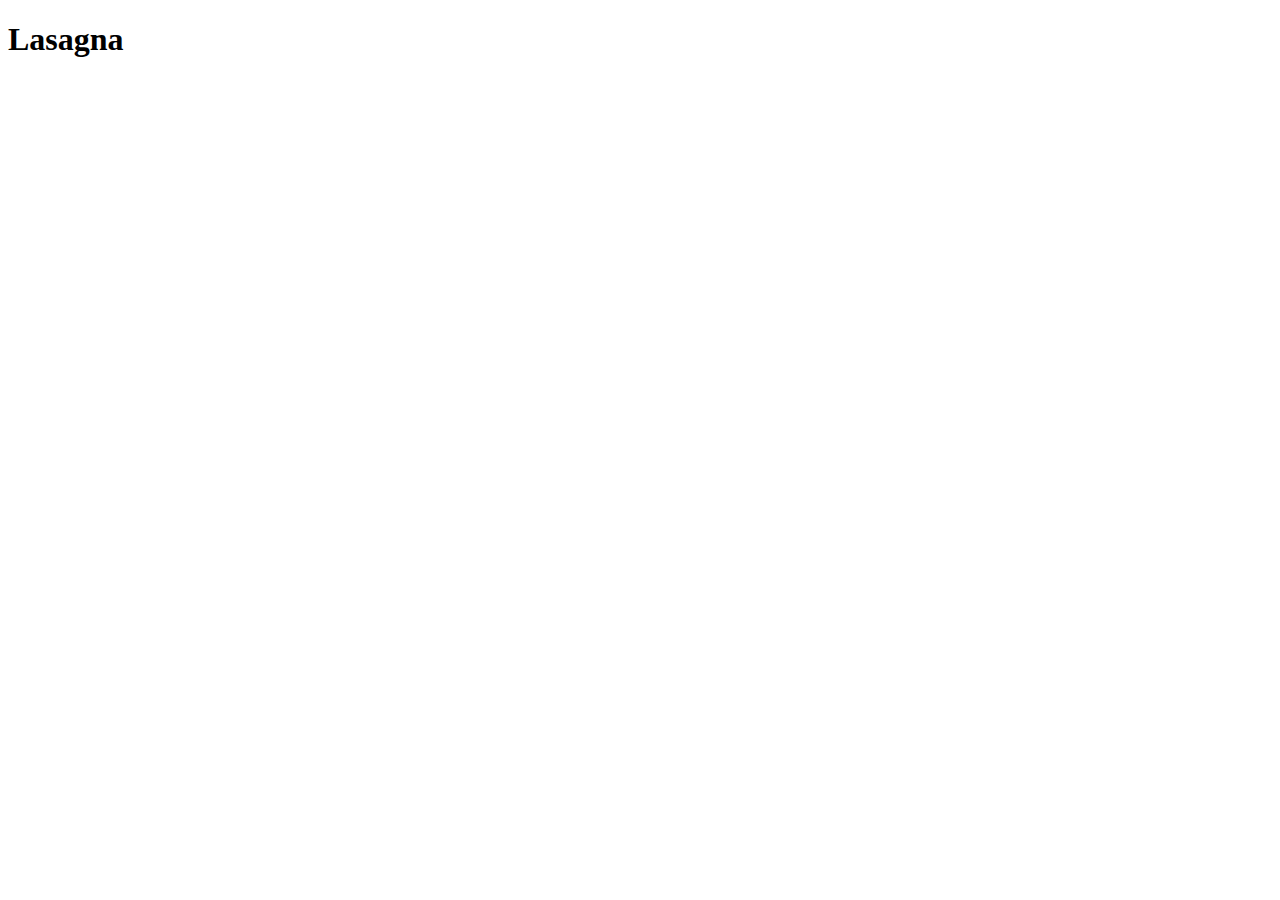
==== recipes/lasagna.html @ 89685f4c "Add lasagna recipe" ====
<!DOCTYPE html>
<html lang="en">
<head>
    <meta charset="UTF-8">
    <meta http-equiv="X-UA-Compatible" content="IE=edge">
    <meta name="viewport" content="width=device-width, initial-scale=1.0">
    <title>Lasagna</title>
</head>
<body>
    <h1>Lasagna</h1>
</body>
</html>
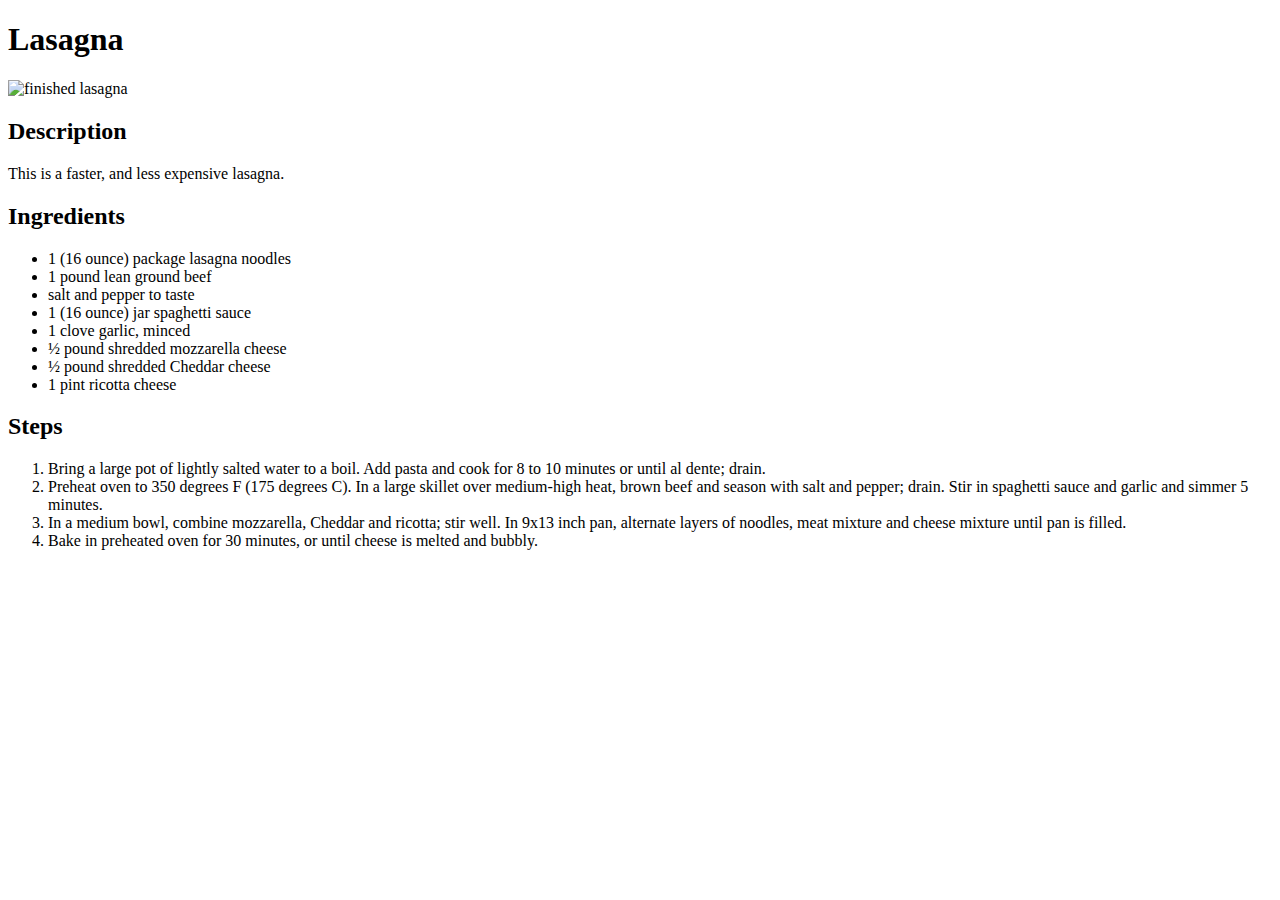
==== commit 4ee070ad: "Fill out lasagna.html" ====
--- a/recipes/lasagna.html
+++ b/recipes/lasagna.html
@@ -1,12 +1,49 @@
 <!DOCTYPE html>
 <html lang="en">
+
 <head>
-    <meta charset="UTF-8">
-    <meta http-equiv="X-UA-Compatible" content="IE=edge">
-    <meta name="viewport" content="width=device-width, initial-scale=1.0">
-    <title>Lasagna</title>
+  <meta charset="UTF-8">
+  <meta http-equiv="X-UA-Compatible" content="IE=edge">
+  <meta name="viewport" content="width=device-width, initial-scale=1.0">
+  <title>Lasagna</title>
 </head>
+
 <body>
-    <h1>Lasagna</h1>
+  <h1>Lasagna</h1>
+
+  <img
+    src="https://imagesvc.meredithcorp.io/v3/mm/image?url=https%3A%2F%2Fimages.media-allrecipes.com%2Fuserphotos%2F46249.jpg&w=596&h=596&c=sc&poi=face&q=60"
+    alt="finished lasagna">
+
+  <h2>Description</h2>
+  <p>This is a faster, and less expensive lasagna.</p>
+
+  <h2>Ingredients</h2>
+  <ul>
+    <li>1 (16 ounce) package lasagna noodles</li>
+    <li>1 pound lean ground beef</li>
+    <li>salt and pepper to taste</li>
+    <li>1 (16 ounce) jar spaghetti sauce</li>
+    <li>1 clove garlic, minced</li>
+    <li>½ pound shredded mozzarella cheese</li>
+    <li>½ pound shredded Cheddar cheese</li>
+    <li>1 pint ricotta cheese</li>
+  </ul>
+
+  <h2>Steps</h2>
+  <ol>
+    <li>
+      Bring a large pot of lightly salted water to a boil. Add pasta and cook for 8 to 10 minutes or until al dente;
+      drain.
+    </li>
+    <li>
+      Preheat oven to 350 degrees F (175 degrees C). In a large skillet over medium-high heat, brown beef and season
+      with salt and pepper; drain. Stir in spaghetti sauce and garlic and simmer 5 minutes.
+    </li>
+    <li>In a medium bowl, combine mozzarella, Cheddar and ricotta; stir well. In 9x13 inch pan, alternate layers of
+      noodles, meat mixture and cheese mixture until pan is filled.</li>
+    <li>Bake in preheated oven for 30 minutes, or until cheese is melted and bubbly.</li>
+  </ol>
 </body>
+
 </html>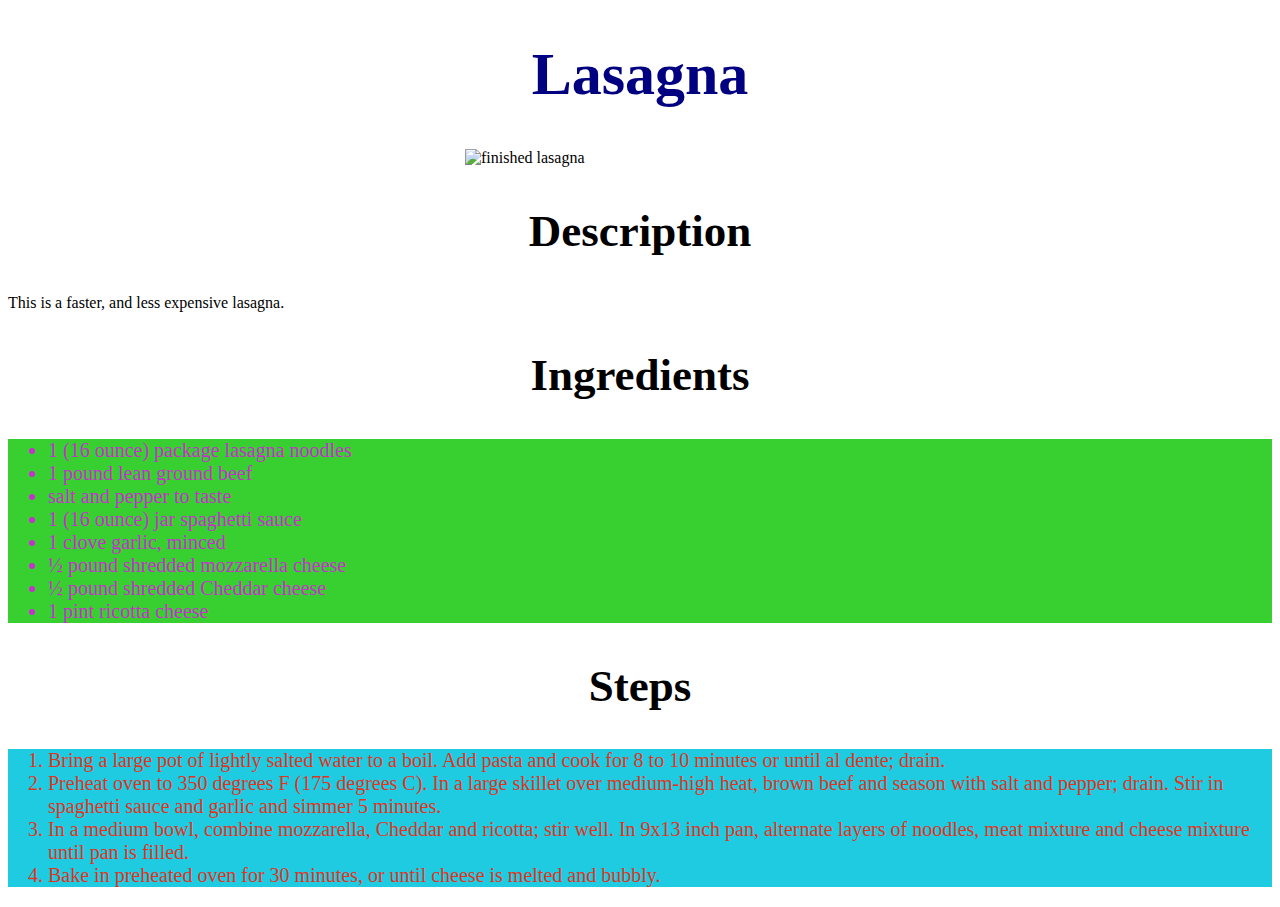
==== commit b785d1ba: "Add css" ====
--- a/recipes/lasagna.html
+++ b/recipes/lasagna.html
@@ -5,6 +5,7 @@
   <meta charset="UTF-8">
   <meta http-equiv="X-UA-Compatible" content="IE=edge">
   <meta name="viewport" content="width=device-width, initial-scale=1.0">
+  <link rel="stylesheet" href="../styles.css">
   <title>Lasagna</title>
 </head>
 
--- a/styles.css
+++ b/styles.css
@@ -0,0 +1,30 @@
+h1 {
+  font-size: 60px;
+  text-align: center;
+  color: navy;
+}
+
+h2 {
+  font-size: 45px;
+  text-align: center;
+}
+
+ul {
+  color: #C730CF;
+  background-color: #38CF30;
+  font-size: 20px;
+}
+
+ol {
+  color: #E1341E;
+  background-color: #1ECBE1;
+  font-size: 20px;
+}
+
+img {
+  display: block;
+  margin-left: auto;
+  margin-right: auto;
+  width: 350px;
+  height: auto;
+}
